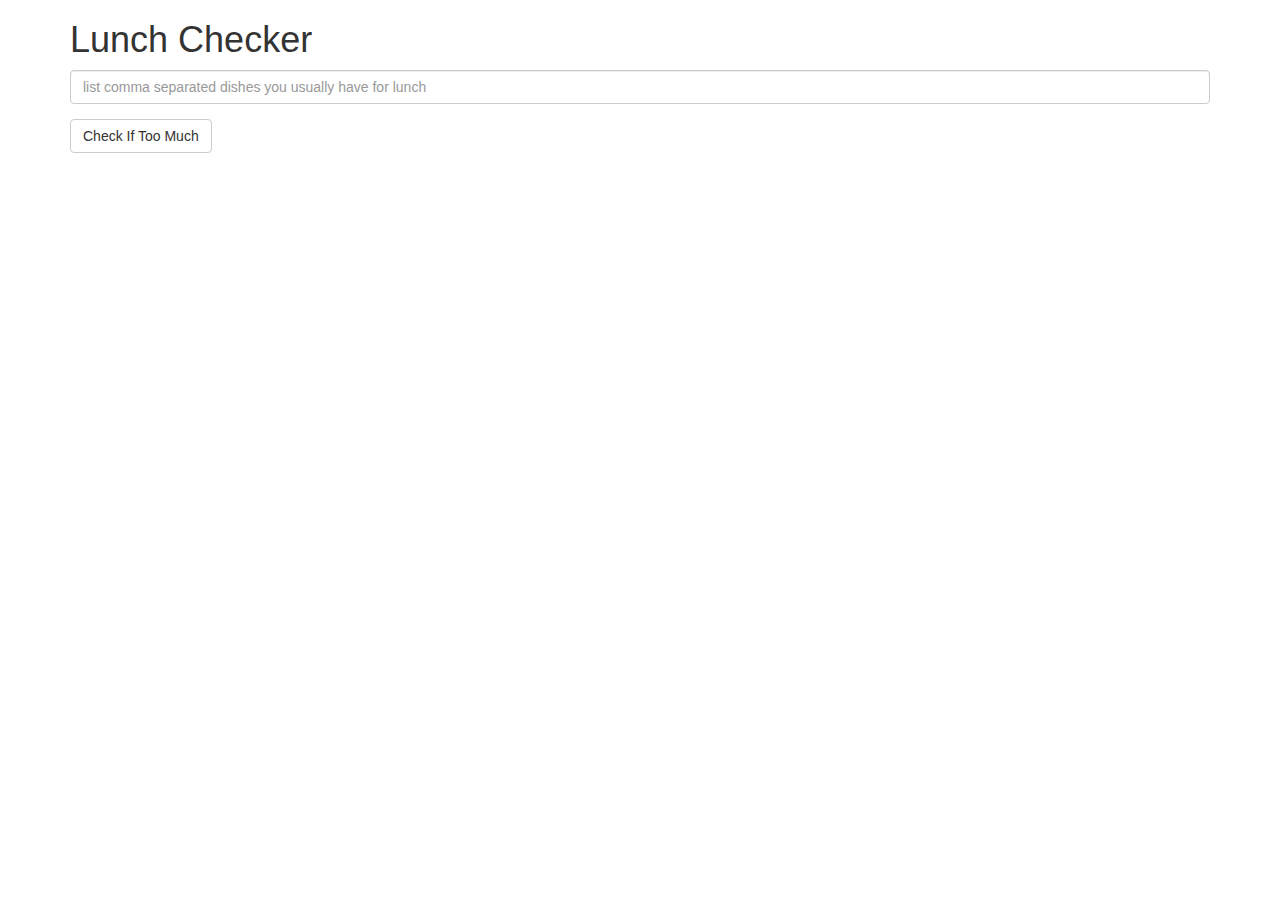
==== module-1-solution/index.html @ 592e7bc1 "Module 1 assignment complete" ====
<!doctype html>
<html lang="en" ng-app="LunchCheck">
<head>
	<title>Lunch Checker</title>
	<meta name="viewport" content="width=device-width, initial-scale=1">
	<link rel="stylesheet" href="styles/bootstrap.min.css">
	<style>
		.message { font-size: 1.3em; font-weight: bold; }
		.tooMuch { color: red; }
		.enough  { color: green; }
	</style>
</head>
<body>
	<div class="container" ng-controller="LunchCheckController">
		<h1>Lunch Checker</h1>
		<div class="form-group">
			<input id="lunch-menu" type="text"
			placeholder="list comma separated dishes you usually have for lunch"
			class="form-control" ng-model="lunch">
		</div>
		<div class="form-group">
			<button class="btn btn-default" ng-click="checkMyLunch()">Check If Too Much</button>
		</div>
		<div class="form-group message" ng-class="{'tooMuch': !much, 'enough': much}">
			{{message}}
		</div>
	</div>
	<script src="angular.min.js"></script>
	<script src="app.js"></script>
</body>
</html>
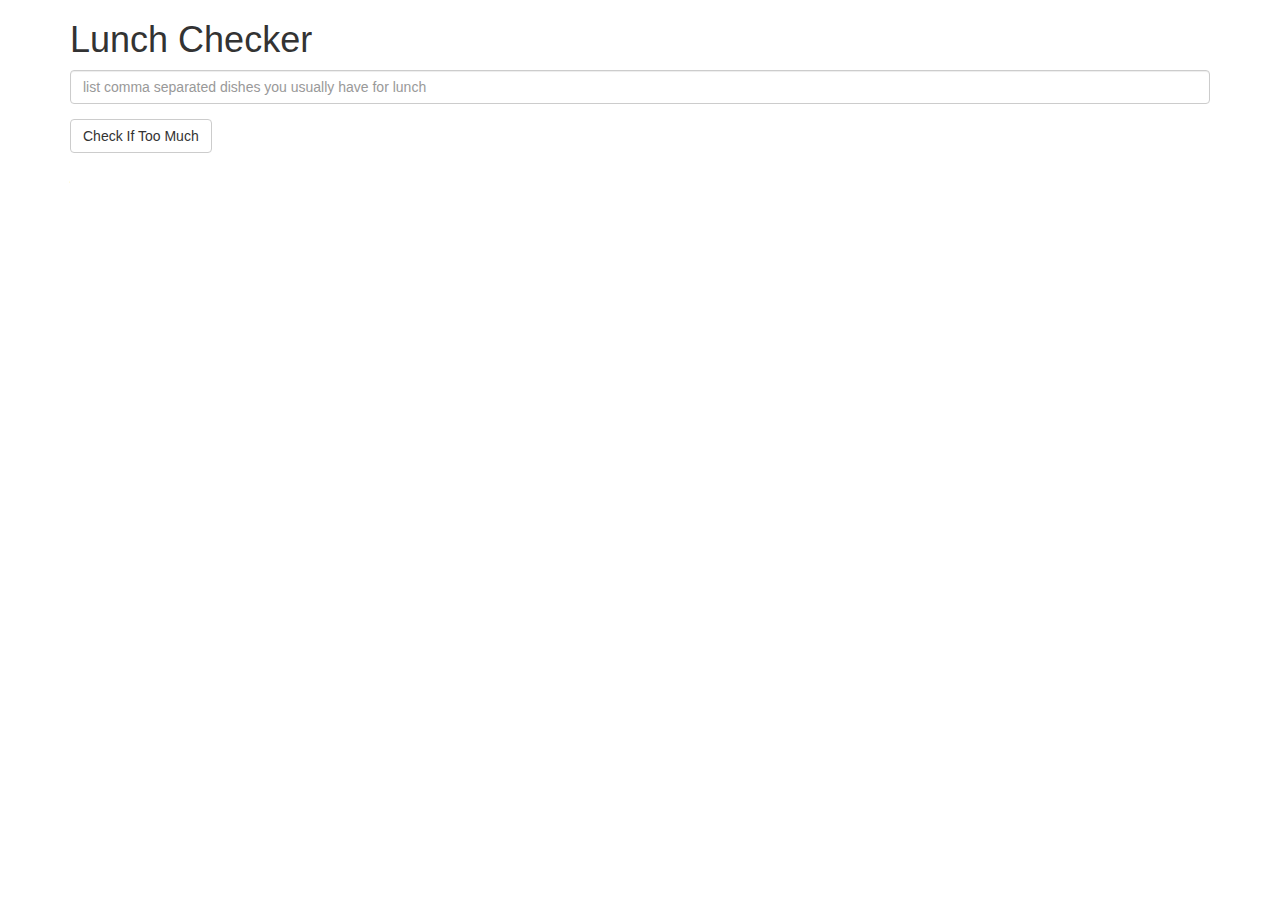
==== commit 91ffbb96: "Fix coma issue and styling" ====
--- a/module-1-solution/index.html
+++ b/module-1-solution/index.html
@@ -6,8 +6,9 @@
 	<link rel="stylesheet" href="styles/bootstrap.min.css">
 	<style>
 		.message { font-size: 1.3em; font-weight: bold; }
-		.tooMuch { color: red; }
-		.enough  { color: green; }
+		.food { color: green; border: 1px solid green; border-radius: 5px; padding: 5px; }
+		.noFood  { color: red; border: 1px solid red; border-radius: 5px; padding: 5px; }
+		.noMessage { border: 0; }
 	</style>
 </head>
 <body>
@@ -21,7 +22,8 @@
 		<div class="form-group">
 			<button class="btn btn-default" ng-click="checkMyLunch()">Check If Too Much</button>
 		</div>
-		<div class="form-group message" ng-class="{'tooMuch': !much, 'enough': much}">
+		<div class="form-group message" 
+		ng-class="{'noFood': !isLunch, 'food': isLunch, 'message': !empty, 'noMessage': empty}">
 			{{message}}
 		</div>
 	</div>
